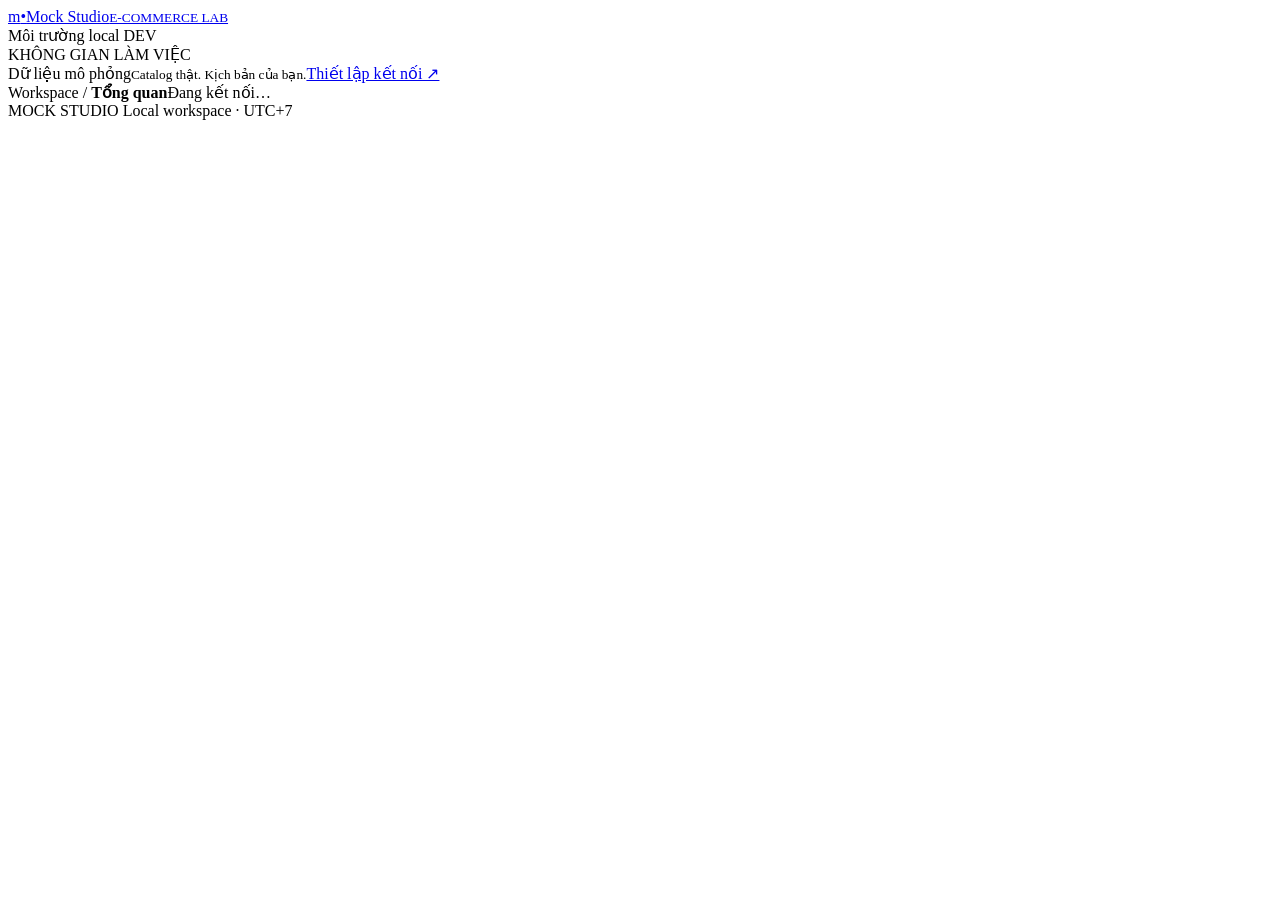
==== scripts/mock_platform/web/index.html @ fcbfc3b3 "Init mock data" ====
<!doctype html>
<html lang="vi"><head><meta charset="utf-8"><meta name="viewport" content="width=device-width,initial-scale=1"><title>Mock Studio · E-commerce Lab</title><link rel="stylesheet" href="/static/style.css"></head>
<body><aside class="sidebar"><a class="brand" href="#overview"><span class="brand-icon">m<span>•</span></span><span>Mock Studio<small>E-COMMERCE LAB</small></span></a><div class="workspace"><span class="dot"></span> Môi trường local <span class="pill">DEV</span></div><div class="nav-label">KHÔNG GIAN LÀM VIỆC</div><nav id="nav"></nav><div class="sidebar-bottom"><span class="dot"></span> Dữ liệu mô phỏng<small>Catalog thật. Kịch bản của bạn.</small><a href="#settings">Thiết lập kết nối ↗</a></div></aside>
<div class="app"><header class="topbar"><span>Workspace <span class="slash">/</span> <strong id="breadcrumb">Tổng quan</strong></span><span class="top-status" id="connection">Đang kết nối…</span></header><main id="main" aria-live="polite"></main><footer>MOCK STUDIO <span>Local workspace · UTC+7</span></footer></div><div id="toast" role="status"></div><script src="/static/app.js" defer></script></body></html>
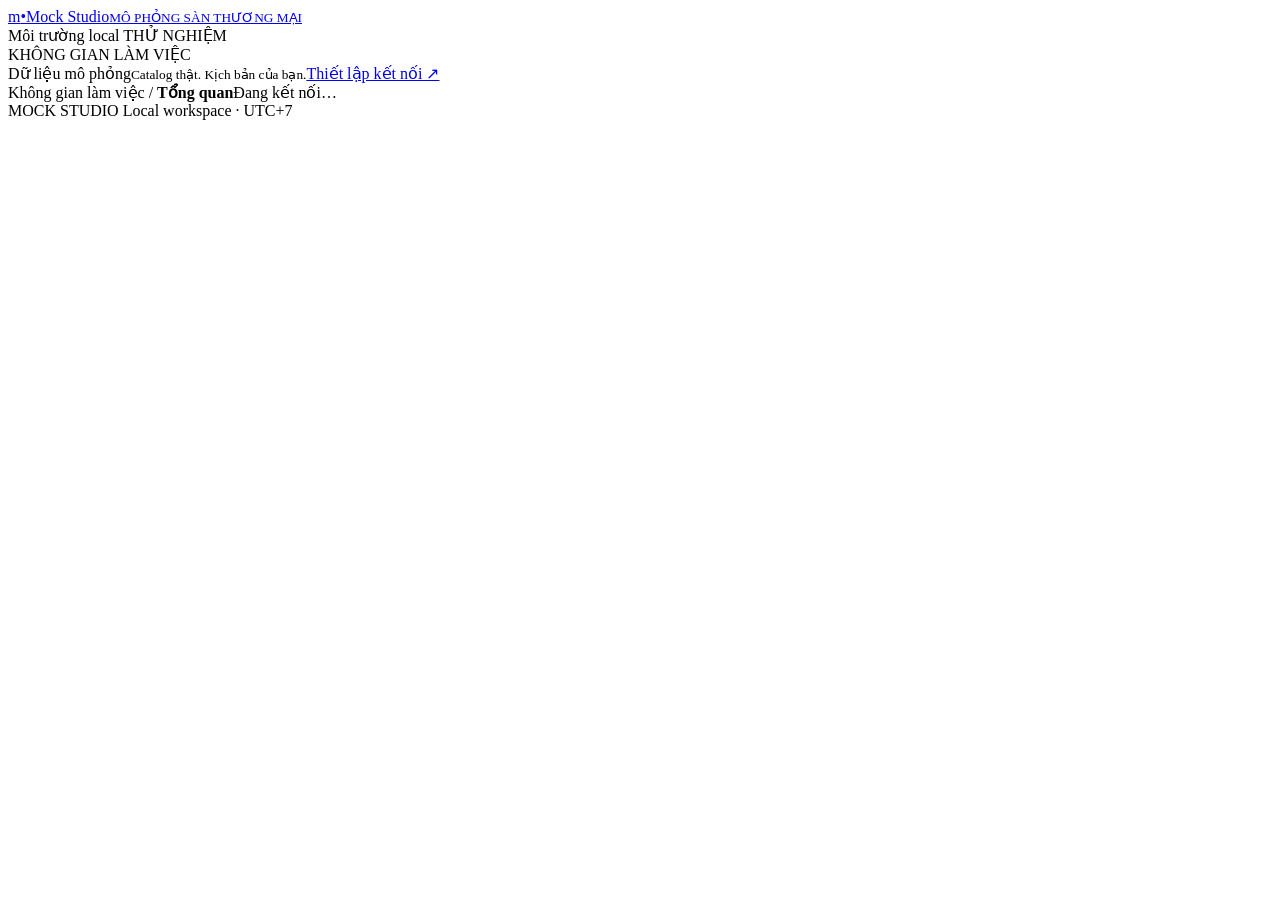
==== commit 16fd00fd: "update: chỉnh sửa được config đã lưu" ====
--- a/scripts/mock_platform/web/index.html
+++ b/scripts/mock_platform/web/index.html
@@ -1,4 +1,4 @@
 <!doctype html>
 <html lang="vi"><head><meta charset="utf-8"><meta name="viewport" content="width=device-width,initial-scale=1"><title>Mock Studio · E-commerce Lab</title><link rel="stylesheet" href="/static/style.css"></head>
-<body><aside class="sidebar"><a class="brand" href="#overview"><span class="brand-icon">m<span>•</span></span><span>Mock Studio<small>E-COMMERCE LAB</small></span></a><div class="workspace"><span class="dot"></span> Môi trường local <span class="pill">DEV</span></div><div class="nav-label">KHÔNG GIAN LÀM VIỆC</div><nav id="nav"></nav><div class="sidebar-bottom"><span class="dot"></span> Dữ liệu mô phỏng<small>Catalog thật. Kịch bản của bạn.</small><a href="#settings">Thiết lập kết nối ↗</a></div></aside>
-<div class="app"><header class="topbar"><span>Workspace <span class="slash">/</span> <strong id="breadcrumb">Tổng quan</strong></span><span class="top-status" id="connection">Đang kết nối…</span></header><main id="main" aria-live="polite"></main><footer>MOCK STUDIO <span>Local workspace · UTC+7</span></footer></div><div id="toast" role="status"></div><script src="/static/app.js" defer></script></body></html>
+<body><aside class="sidebar"><a class="brand" href="#overview"><span class="brand-icon">m<span>•</span></span><span>Mock Studio<small>MÔ PHỎNG SÀN THƯƠNG MẠI</small></span></a><div class="workspace"><span class="dot"></span> Môi trường local <span class="pill">THỬ NGHIỆM</span></div><div class="nav-label">KHÔNG GIAN LÀM VIỆC</div><nav id="nav"></nav><div class="sidebar-bottom"><span class="dot"></span> Dữ liệu mô phỏng<small>Catalog thật. Kịch bản của bạn.</small><a href="#settings">Thiết lập kết nối ↗</a></div></aside>
+<div class="app"><header class="topbar"><span>Không gian làm việc <span class="slash">/</span> <strong id="breadcrumb">Tổng quan</strong></span><span class="top-status" id="connection">Đang kết nối…</span></header><main id="main" aria-live="polite"></main><footer>MOCK STUDIO <span>Local workspace · UTC+7</span></footer></div><div id="toast" role="status"></div><script src="/static/presentation.js" defer></script><script src="/static/app.js" defer></script></body></html>
